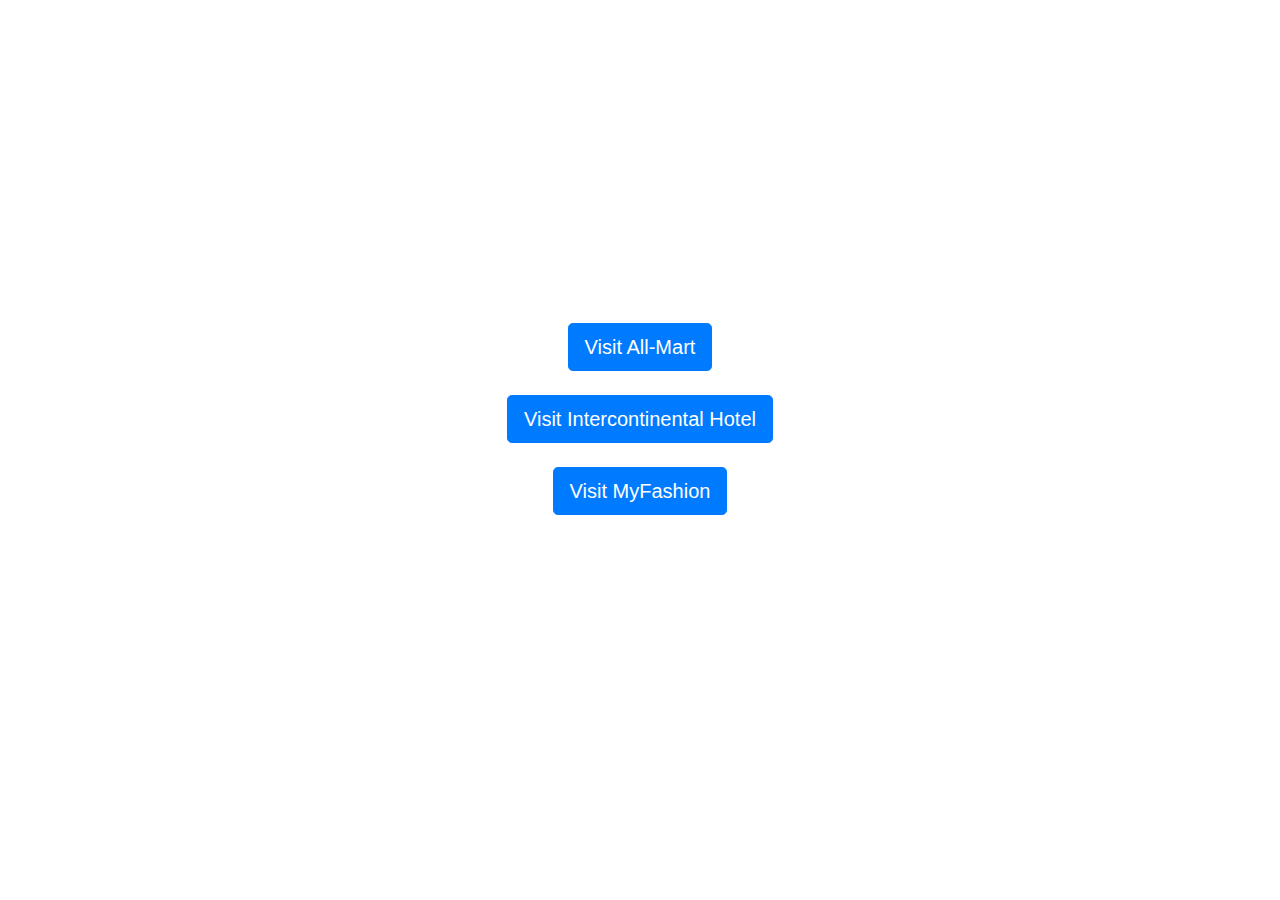
==== index.html @ 14e15359 "first commit" ====
<!DOCTYPE html>
<html lang="en">
<head>
    <meta charset="UTF-8">
    <meta name="viewport" content="width=device-width, initial-scale=1.0">
    <title>MyWeB</title>
    <link rel="stylesheet" href="https://maxcdn.bootstrapcdn.com/bootstrap/4.0.0/css/bootstrap.min.css"
     integrity="sha384-Gn5384xqQ1aoWXA+058RXPxPg6fy4IWvTNh0E263XmFcJlSAwiGgFAW/dAiS6JXm" crossorigin="anonymous">
     <link rel="shortcut icon" href="favicon.ico">
     <style>
         body {
             background-image: url(ecom-back-2.jpg);             
             background-size: cover;
         }
         .row {
             margin-top: 100px;
             text-align: center;
         }
         h1 {
             font-family: Arial, Helvetica, sans-serif;
             text-align: center;
             margin-top: 175px;             
             color: white;
         }
     </style>
</head>
<body>
    <div class="container">
        <h1>Welcome to my WebSite!</h1>
        <div class="row">
            <div class="col-sm-4"></div>
            <div class="col-sm-4">
                <a class="btn btn-primary btn-lg" href="allmart.html" role="button">Visit All-Mart</a>
                <br><br>
                <a class="btn btn-primary btn-lg" href="allmart.html" role="button">Visit Intercontinental Hotel</a>
                <br><br>
                <a class="btn btn-primary btn-lg" href="allmart.html" role="button">Visit MyFashion</a>
            </div>            
        </div>
    </div>
</body>
</html>
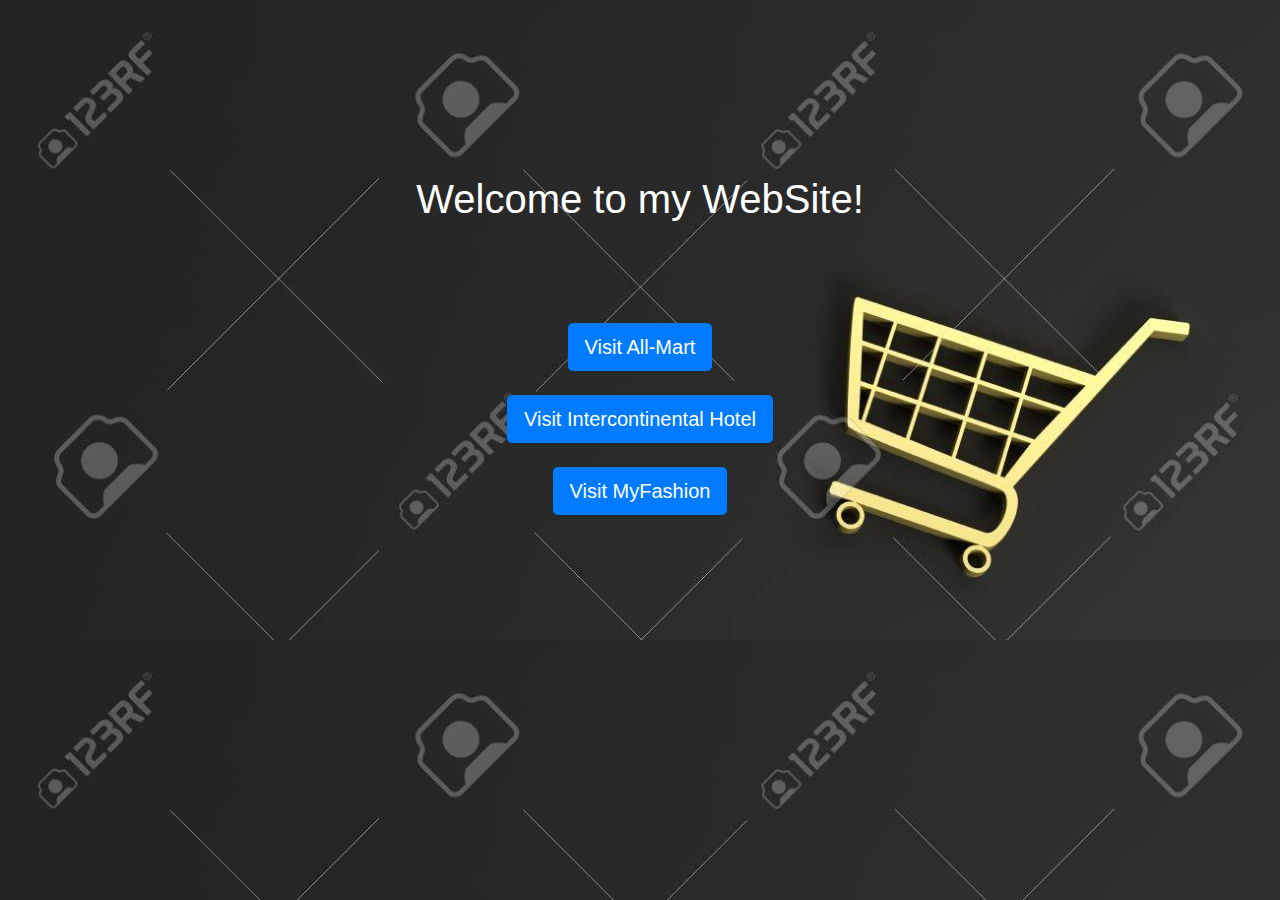
==== commit 7e46f77c: "small edit" ====
--- a/index.html
+++ b/index.html
@@ -6,10 +6,10 @@
     <title>MyWeB</title>
     <link rel="stylesheet" href="https://maxcdn.bootstrapcdn.com/bootstrap/4.0.0/css/bootstrap.min.css"
      integrity="sha384-Gn5384xqQ1aoWXA+058RXPxPg6fy4IWvTNh0E263XmFcJlSAwiGgFAW/dAiS6JXm" crossorigin="anonymous">
-     <link rel="shortcut icon" href="favicon.ico">
+     <link rel="shortcut icon" href="pics/favicon.ico">
      <style>
          body {
-             background-image: url(ecom-back-2.jpg);             
+             background-image: url(pics/ecom-back-2.jpg);             
              background-size: cover;
          }
          .row {
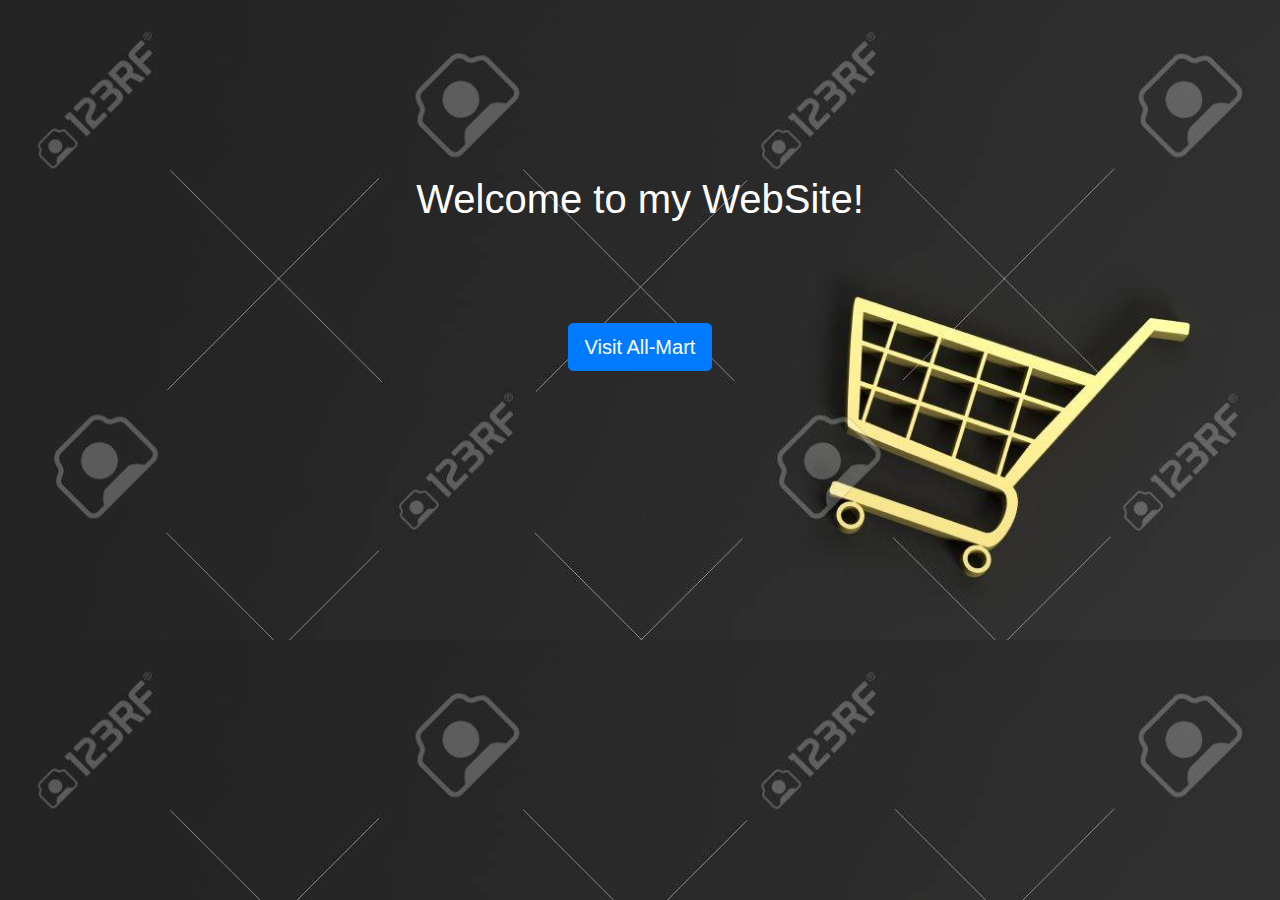
==== commit f95c1b62: "final commit" ====
--- a/index.html
+++ b/index.html
@@ -30,11 +30,7 @@
         <div class="row">
             <div class="col-sm-4"></div>
             <div class="col-sm-4">
-                <a class="btn btn-primary btn-lg" href="allmart.html" role="button">Visit All-Mart</a>
-                <br><br>
-                <a class="btn btn-primary btn-lg" href="allmart.html" role="button">Visit Intercontinental Hotel</a>
-                <br><br>
-                <a class="btn btn-primary btn-lg" href="allmart.html" role="button">Visit MyFashion</a>
+                <a class="btn btn-primary btn-lg" href="allmart.html" role="button">Visit All-Mart</a>                
             </div>            
         </div>
     </div>
